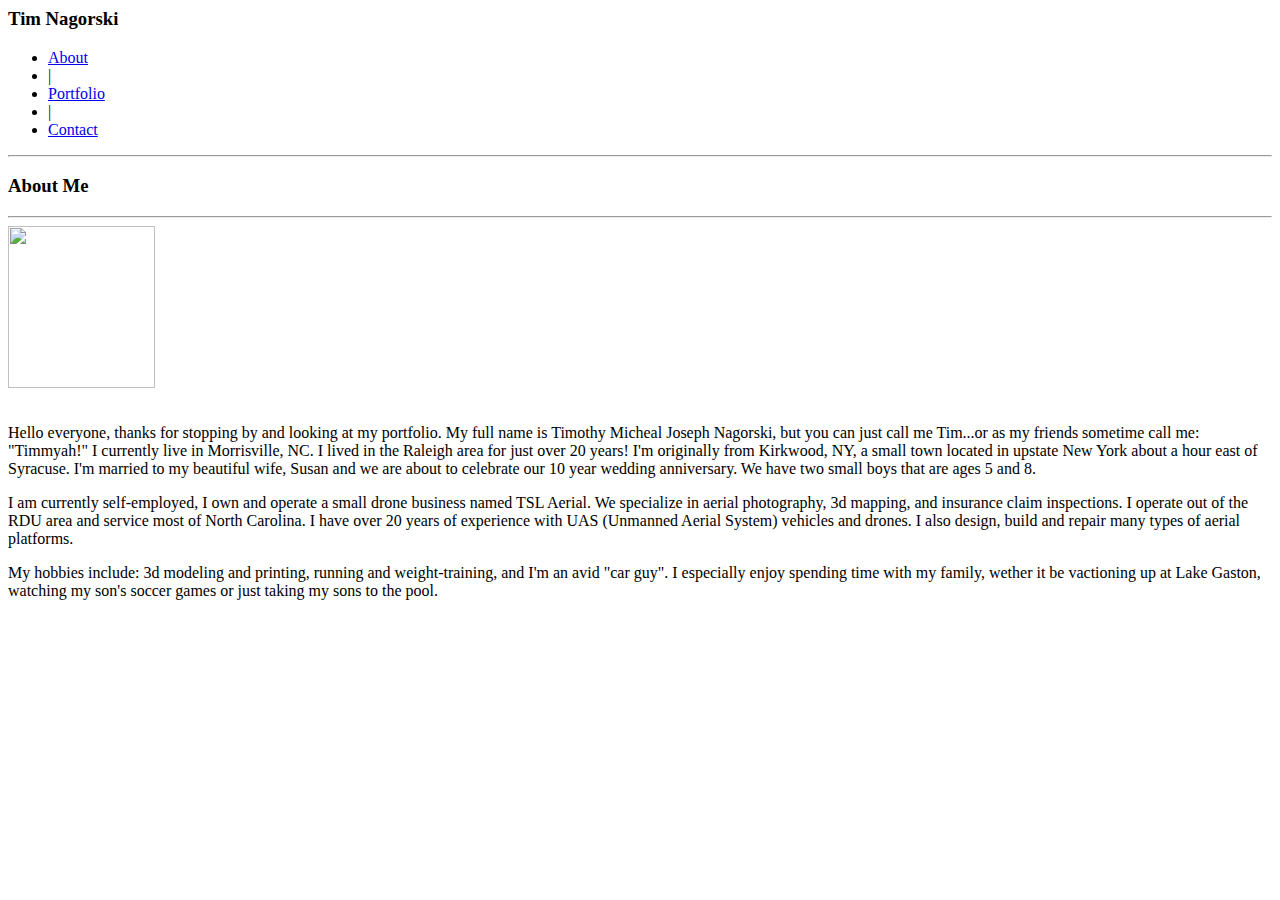
==== index.html @ d2ec08ab "2nd commit" ====
<!DOCTYPE <!DOCTYPE html>
<html>
<head>
    <meta charset="utf-8" />
    <meta http-equiv="X-UA-Compatible" content="IE=edge">
    <title>About Me</title>
    <link rel="stylesheet" type="text/css" href="assets/css/style.css" />
    <script>
    

    </script>
</head>
<body>
<!--Top toolbar section-->    
   <div id="topbar">
        <div id="topcontainer">
         
              <h3 id="topname">Tim Nagorski</h3>
          
          
            <ul id="links">
                <li><a href="index.html">About</a></li>
                <li>|</li>
                <li><a href="portfolio.html">Portfolio</a></li>
                <li>|</li>
                <li><a href="contact.html">Contact</a></li>
            </ul>
          
        </div>

    </div>

    <hr>

    <!--About me Bio Section-->
    <div class="mbody">
         <h3>About Me</h3>
         <hr>
         <div>
             <img id="floatp" height="162px" width="147px" src="assets/images/bio.photo.png">
             <p style="padding-top:20px">Hello everyone, thanks for stopping by and looking at my portfolio. My full name 
                is Timothy Micheal Joseph Nagorski, but you can just call me Tim...or as my friends sometime call me: "Timmyah!" 
                I currently live in Morrisville, NC. I lived in the Raleigh area for just over 20 years! I'm originally from
                Kirkwood, NY, a small town located in upstate New York about a hour east of Syracuse. I'm married to my beautiful wife,
                Susan and we are about to celebrate our 10 year wedding anniversary. We have two small boys that are ages 5 and 8.
            </p>
            <p>
                I am currently self-employed, I own and operate a small drone business named TSL Aerial. We specialize in aerial photography, 
                3d mapping, and insurance claim inspections. I operate out of the RDU area and service most of North Carolina. I have over 20
                years of experience with UAS (Unmanned Aerial System) vehicles and drones. I also design, build and repair many types
                of aerial platforms.
            </p>
            <p>
                My hobbies include: 3d modeling and printing, running and weight-training, and I'm an avid "car guy". I especially enjoy spending
                time with my family, wether it be vactioning up at Lake Gaston, watching my son's soccer games or just taking
                my sons to the pool.
            </p>
         </div>
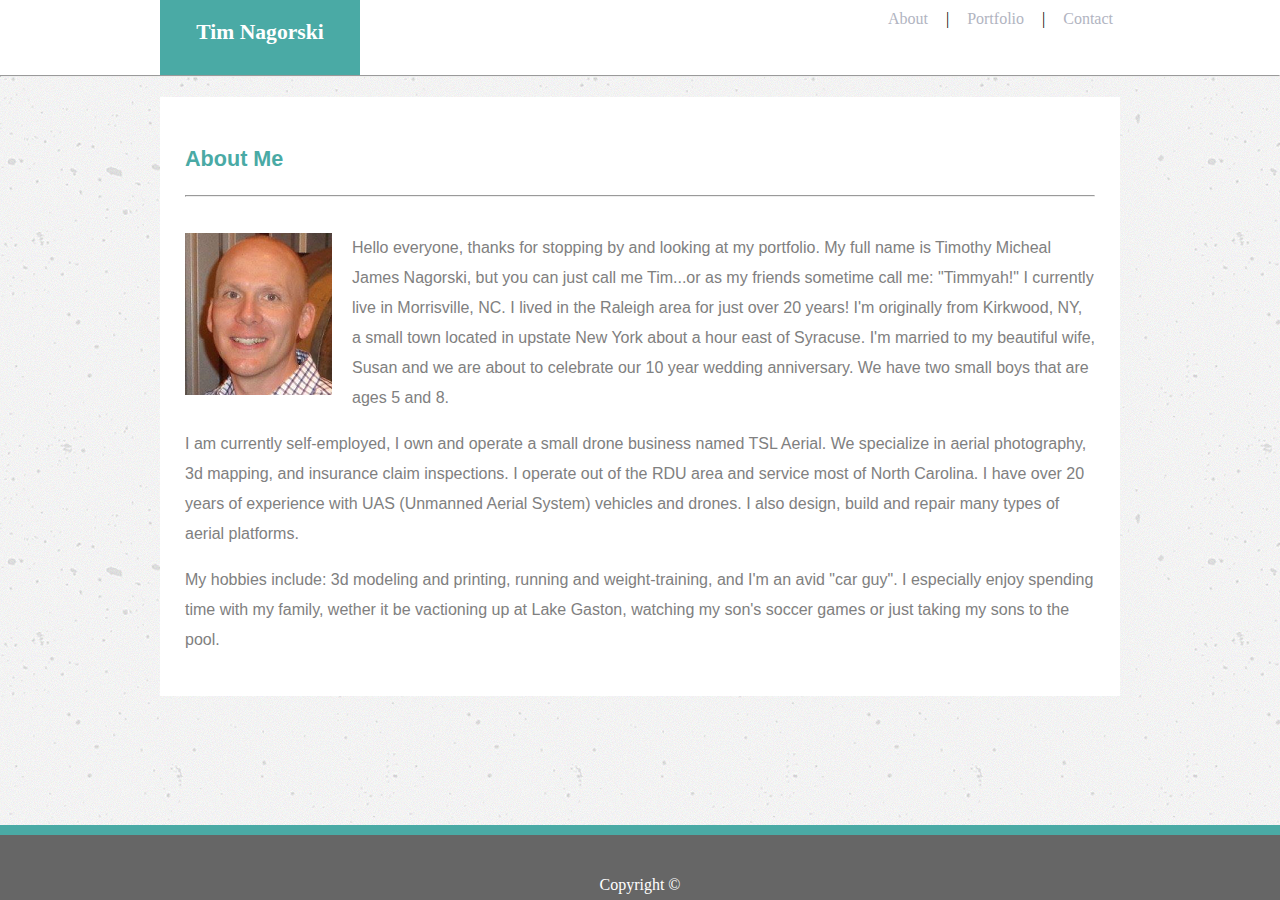
==== commit 7688ac49: "test" ====
--- a/index.html
+++ b/index.html
@@ -1,4 +1,4 @@
-<!DOCTYPE <!DOCTYPE html>
+<!DOCTYPE html>
 <html>
 <head>
     <meta charset="utf-8" />
@@ -37,9 +37,9 @@
          <h3>About Me</h3>
          <hr>
          <div>
-             <img id="floatp" height="162px" width="147px" src="assets/images/bio.photo.png">
+             <img id="floatp" height="162px" width="147px" alt="A pic of Tim" src="assets/images/bio.photo.png">
              <p style="padding-top:20px">Hello everyone, thanks for stopping by and looking at my portfolio. My full name 
-                is Timothy Micheal Joseph Nagorski, but you can just call me Tim...or as my friends sometime call me: "Timmyah!" 
+                is Timothy Micheal James Nagorski, but you can just call me Tim...or as my friends sometime call me: "Timmyah!" 
                 I currently live in Morrisville, NC. I lived in the Raleigh area for just over 20 years! I'm originally from
                 Kirkwood, NY, a small town located in upstate New York about a hour east of Syracuse. I'm married to my beautiful wife,
                 Susan and we are about to celebrate our 10 year wedding anniversary. We have two small boys that are ages 5 and 8.
@@ -56,3 +56,17 @@
                 my sons to the pool.
             </p>
          </div>
+    </div>
+
+     <!--Footer-->
+     <div id="foot1">
+        <p style="padding-top:25px">Copyright &#169</p>
+      </div>
+      <div id="foot2">
+  
+      </div>
+      
+      
+    
+</body>   
+</html>
--- a/assets/css/style.css
+++ b/assets/css/style.css
@@ -0,0 +1,407 @@
+#topbar {
+    width: 100%;
+    height: 75px;
+    background-color: #ffffff;
+   
+}
+
+#topcontainer {
+    width: 960px;
+    height: 75px;
+    margin: 0 auto;
+    background-color: #ffffff;
+}
+
+#topname {
+
+    height: 35px;
+    width: 200px;
+    background-color: #4aaaa5;
+    float: left;
+    text-align: center;
+    margin: 0 auto;
+    padding: 20px 0 20px 0;
+    font-family: 'Georgia', Times, Times New Roman, serif;
+    color:#ffffff;
+
+}
+
+li {
+    display: inline;
+    margin: 0px 3px;
+    padding: 4px;
+    
+}
+
+
+#links {
+       float: right;
+       height: 25px;
+       width: 300px;
+       margin: 0;
+       padding: 25 0 25 0;
+       text-align: right;
+}
+ul {
+    
+    padding-top: 10px;
+    
+}
+
+body {
+    margin: 0;
+    padding: 0;
+    background-image: url("../../assets/images/conc.png")
+     
+}
+
+a {
+    color: #B1B4C1;
+    text-decoration: none;
+}
+
+hr {
+    margin: 0;
+    padding: 0;
+    color: #cccccc;
+}
+
+.mbody {
+    width: 910px;
+    background-color: #ffffff;
+    margin: 20px auto 100px auto;
+    padding: 25px;
+    font-family: 'Arial', 'Helvetica Neue', Arial, Helvetica, sans-serif;
+    line-height: 30px;
+    color:gray;
+}
+
+
+h3 {
+    color: #4aaaa5;
+    font-size: 135%;
+}
+
+img {
+    padding: 20px 20px 20px 0;
+}
+
+#floatp {
+    float: left;
+}
+
+#subb {
+    margin: 10px 0 0 0;
+    padding: 5px 10px 5px 10px;
+    background-color: #4aaaa5;
+    color: #ffffff;
+}
+
+#foot1 {
+    width: 100%;
+    position: fixed;
+    bottom: 0px;
+    background-color: #666666;
+    height: 65px;
+    z-index: 2;
+    color:#ffffff;
+    text-align: center;
+
+}
+
+#foot2 {
+    width: 100%;
+    position: fixed;
+    bottom: 0px;
+    background-color: #4aaaa5;
+    height: 75px;
+    z-index: 1;
+}
+
+#dronlink {
+    background-image: url("../../assets/images/phan.jpg");
+    background-repeat: no-repeat;
+    height: 200px;
+    width: 280px;
+    float: left;
+    margin: 20px 10px;
+}
+
+.innerdesc {
+    position: relative;
+    background-color: #4aaaa5;
+    color: white;
+    font-family: 'Georgia', Times, Times New Roman, serif;
+    margin: 0;
+    padding: 0;
+    height: 40px;
+    width: 280px;
+    text-align: center;
+    top: 150px;
+}
+
+#threed {
+    background-image: url("../../assets/images/3d-printing.jpg");
+    background-repeat: no-repeat;
+    height: 200px;
+    width: 280px;
+    float: left;
+    margin: 20px 10px;
+}
+
+#fort {
+    background-image: url("../../assets/images/fortnight.jpg");
+    background-repeat: no-repeat;
+    height: 200px;
+    width: 280px;
+    float: left;
+    margin: 20px 10px;
+}
+
+
+
+#jets {
+    background-image: url("../../assets/images/jets.png");
+    background-repeat: no-repeat;
+    height: 200px;
+    width: 280px;
+    float: left;
+    margin: 20px 10px;
+}
+
+#run {
+    background-image: url("../../assets/images/running.jpg");
+    background-repeat: no-repeat;
+    height: 200px;
+    width: 280px;
+    float: left;
+    margin: 20px 10px;
+}
+
+#cbeer {
+    background-image: url("../../assets/images/craftbeer.jpg");
+    background-repeat: no-repeat;
+    height: 200px;
+    width: 280px;
+    float: left;
+    clear: both;
+    margin: 20px 10px;
+}
+
+#portbody {
+    height: 800px;
+}
+
+.hr:hover {
+    -ms-transform: rotate(-10deg);
+    -webkit-transform: rotate(-10deg);
+    -moz-transform: rotate(-10deg);
+    -o-transform: rotate(-10deg);
+    transform: rotate(-10deg);
+}
+
+a:hover {
+    color: #4aaaa5;
+    font-style: italic;
+}
+@media only screen and (max-width: 980px) {
+    .mbody {
+        width: 550px;
+        float: left;
+        margin: 40px 0 0 50px;
+        height: 800px;
+    }
+
+    #topbar {
+        width: 100%;
+        height: 75px;
+        background-color: #ffffff;
+    }
+
+    #topcontainer {
+        width: 100%;
+        height: 75px;
+        margin: 0 auto;
+        background-color:  #ffffff;
+    }
+    
+    #topname {
+    
+        height: 35px;
+        width: 200px;
+        background-color: #4aaaa5;
+        float: left;
+        text-align: center;
+        margin: 0 auto 0 15px;
+        padding: 20px 0 20px 0;
+        font-family: 'Georgia', Times, Times New Roman, serif;
+        color:#ffffff;
+    
+    }
+
+    #floatp {
+        float: left;
+    }
+
+    #topbar {
+        width: 100%;
+        height: 75px;
+        background-color: #ffffff;
+    }
+
+    #links {
+        float: right;
+        height: 25px;
+        width: 300px;
+        margin: 15px auto 0 auto;
+        padding: 25 0 25 0;
+        text-align: center;
+        background-color:#ffffff;
+    }
+
+    #portbody {
+        width: 600px;
+        height: 1100px;
+        
+    }
+
+}
+
+@media only screen and (max-width: 768px) {
+    .mbody {
+        width: 500px;
+        float: none;
+        margin: 20px auto 20px auto;
+    }
+
+
+
+    body {
+        margin-bottom: 150px;
+    }
+
+    #topbar {
+        width: 100%;
+        height: 75px;
+        background-color: #ffffff;
+    }
+
+    #topcontainer {
+        width: 100%;
+        height: 75px;
+        margin: 0 auto;
+        background-color:  #ffffff;
+    }
+    
+    #topname {
+    
+        height: 35px;
+        width: 200px;
+        background-color: #4aaaa5;
+        float: left;
+        text-align: center;
+        margin: 0 auto 0 15px;
+        padding: 20px 0 20px 0;
+        font-family: 'Georgia', Times, Times New Roman, serif;
+        color:#ffffff;
+    
+    }
+
+    #floatp {
+        float: left;
+    }
+
+    #topbar {
+        width: 100%;
+        height: 75px;
+        background-color: #ffffff;
+    }
+
+    #links {
+        float: right;
+        height: 25px;
+        width: 300px;
+        margin: 15px auto 0 auto;
+        padding: 25 0 25 0;
+        text-align: center;
+        background-color:#ffffff;
+    }
+
+    #portbody {
+        width: 600px;
+        height: 1000px;
+        
+    }
+
+}
+
+@media only screen and (max-width: 640px) {
+    .mbody {
+        width: 350px;
+        height: 1300px;
+        float: none;
+        margin: 20px auto 20px auto;
+        
+    }
+
+    body {
+        margin-bottom: 150px;
+    }
+
+    #floatp {
+        float: none;
+    }
+
+    #topcontainer {
+        width: 100%;
+        height: 130px;
+        margin: 0 auto;
+        background-color: #ffffff;
+        text-align: 0 auto;
+        
+       
+    }
+    #topname {
+
+        height: 35px;
+        width: 100%;
+        background-color: #4aaaa5;
+        float: left;
+        text-align: center;
+        margin: 0 auto;
+        padding: 20px 0 20px 0;
+        font-family: 'Georgia', Times, Times New Roman, serif;
+        color:#ffffff;
+
+     }
+
+    img {
+        margin: 20px 0 0 55px;
+        height: 242px;
+        width: 222px;
+     }
+
+    #topbar {
+        width: 100%;
+        height: 130px;
+        background-color: #ffffff;
+    }
+
+    #links {
+        float: right;
+        height: 25px;
+        width: 100%;
+        margin: 0 auto;
+        padding: 25 0 25 0;
+        text-align: center;
+        background-color:#ffffff;
+    }
+
+    #portbody {
+        width: 300px;
+        height: 1500px;
+        
+    }
+
+}
+
